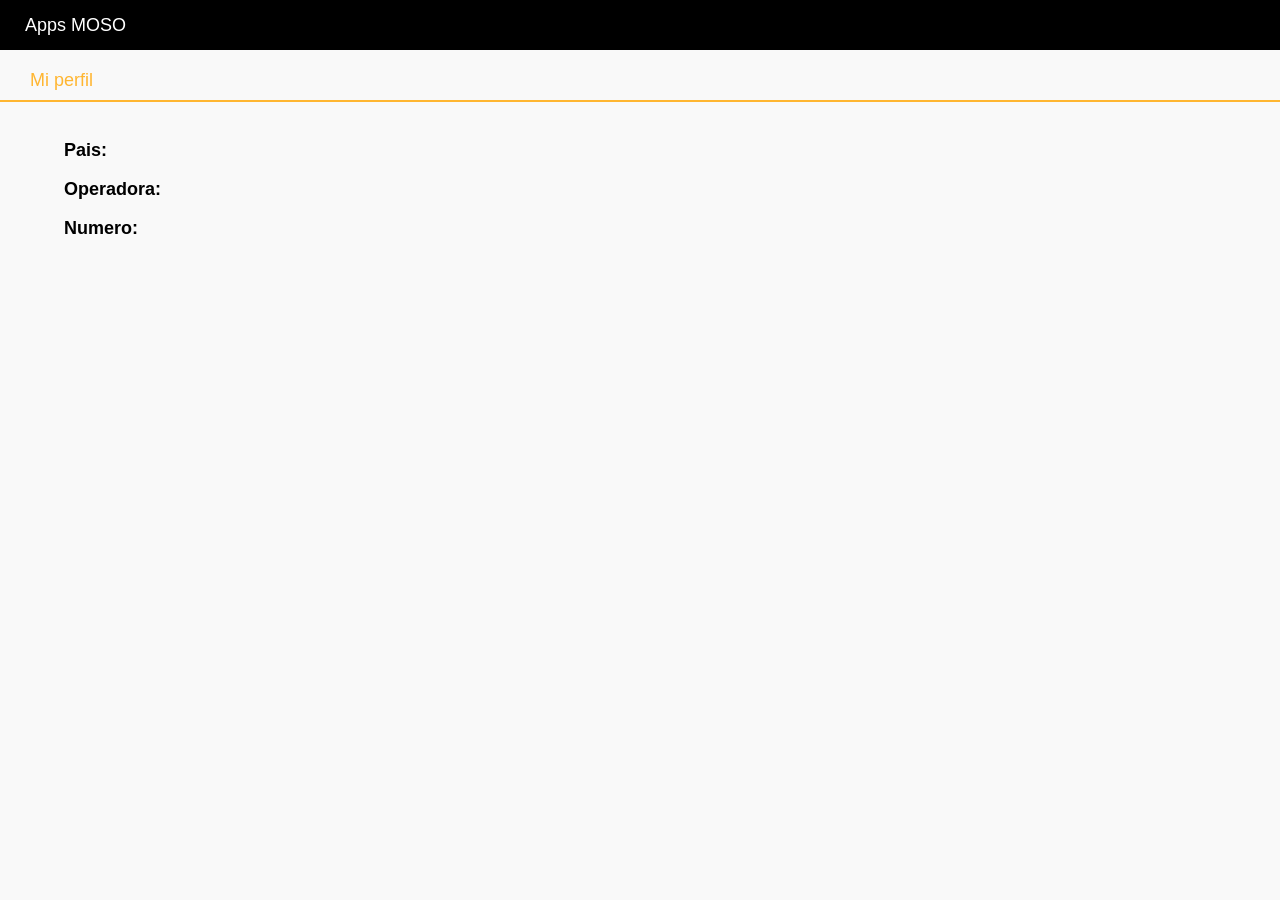
==== configuracion.html @ cb6ae663 "1.0" ====
<!doctype html>
<html>
<head>
<meta charset="utf-8">
<title>App MOSO</title>
	 
    <script src="js/jquery.js"></script>
     <script src="cordova-1.9.0.js"></script>
    <script src="js/getValoresActivacion.js"></script>	
     
<link rel="stylesheet" type="text/css" href="css.css">
</head>

<body onLoad="onLoad()">


<div class="page">
     <div class="head">
        <p><a href="http://bip.pe/bip/">Apps MOSO</a></p>
    </div>
    
    <div class="sub-head">
        Mi perfil
    </div>
    
     <div class="content-registro" >
    
    <p id="pais"><b>Pais: </b></p>
    <p id="operadora"><b>Operadora: </b></p>
    <p id="numero"><b>Numero: </b></p>
    
  
    
     </div>
  
    
 <div id="busy">Cargando...</div>
</div>
 

</body>
</html>
---- css.css ----
@charset "utf-8";
/* CSS Document */
.clear{
	clear:both;
} 
* input {
	-webkit-user-select: auto !important;
}

#chisteHoy, #chisteAyer{
	text-align:center;
	}
body{
	background-color:#f9f9f9;
	padding:0px;
	margin:0px;
	
	font-family:Helvetica,Arial,  sans-serif;
}
div.page{
	height:auto;
}
div.page div.head{
	line-height:50px;
	height:50px;
	padding:0px 10px;
	background-color:#000;
	text-align:left;
	font-size:18px;
	padding-left:25px;
	padding-right:25px;
}

div.page div.sub-head{
	line-height:40px;
	padding-top:10px;
	height:40px;
	color:#ffb631;
	text-align:left;
	font-size:18px;
	padding-left:30px;
	border-bottom:solid 2px #ffb631
}


/**********FORM REGISTRO**************/
.content-registro{
	width:90%; 
	margin:auto; 
	padding-top:20px;
	font-size:18px;
}

.content-registro h5{
	margin:5px 0px;
	color:#258cb9;
	font-size:18px;
	font-weight:500;
}
.content-registro h3{
	margin:5px 0px;
	color:#b6b6b6;
	font-size:18px;
	font-weight:500;
}

.content-registro select{
	padding: 5px;
	width: 100%;
	margin: auto;
}
.content-registro input{
	padding: 5px;
	width: 99%;
	margin: auto;
	border:solid 1px #999;
	-webkit-border-radius: 4px;
-moz-border-radius: 4px;
border-radius: 4px;
}

.content-registro .btnForm a{
	display:block;
	font-size:20px;
	text-align:center;
	padding:10px 20px;
	width:40%;
	color:#fff;
	background-color:#1b8ecd;
	margin:auto;	
	text-decoration:none;
	margin-top:30px;
	-webkit-border-radius: 4px;
-moz-border-radius: 4px;
border-radius: 4px;
}

/*************MENU**********/
.contentMenu {
	
	background-image: linear-gradient(bottom, rgb(14,110,189) 43%, rgb(27,143,205) 72%);
	background-image: -o-linear-gradient(bottom, rgb(14,110,189) 43%, rgb(27,143,205) 72%);
	background-image: -moz-linear-gradient(bottom, rgb(14,110,189) 43%, rgb(27,143,205) 72%);
	background-image: -webkit-linear-gradient(bottom, rgb(14,110,189) 43%, rgb(27,143,205) 72%);
	background-image: -ms-linear-gradient(bottom, rgb(14,110,189) 43%, rgb(27,143,205) 72%);
	
	background-image: -webkit-gradient(
		linear,
		left bottom,
		left top,
		color-stop(0.43, rgb(14,110,189)),
		color-stop(0.72, rgb(27,143,205))
	);
	
	height:35px;
	line-height:35px;
	
	padding-top:13px;
}

.contentMenu a{
	display:block;
	width:33%;
	float:left;
	color:white;
	text-align:center;
	font-size:13px;
	border-left:solid 1px white;
	line-height:20px;
	text-decoration:none;
	position:relative;
}
.contentMenu a.noborder{
	border:none;
}
.contentMenu a.select span{
	position:absolute;
	bottom:-15px;
	width:100%;
	left:0px;
	border-bottom:solid 5px #ffb631;
	display:block;
}

/**************BUSCAR ************/
.buscar{
	width:95%;
	margin:auto;
	padding:15px 0;
}
.buscar input{
	width:99%;
	margin:auto;
	border:solid 1px #ccc;
	padding:5px;
	
	-webkit-border-radius: 4px;
-moz-border-radius: 4px;
border-radius: 4px;
}

.baner
{
	width:95%;
	margin:auto;
	padding:0px 0;
	text-align:center;
}
.baner a
{
	display:block;
}
.space10{
	height:10px;
}
.baner img
{
	max-width:100%;
	border:none;
}

.tituloServicio
{
	width:95%;
	margin:auto;
	padding:15px 0 5px 0;
	text-align:center;
	border-bottom:solid 5px #459cd2;
	color:#459cd2;
	text-align:left; 
}

/*******SERVICIOS*************/
.servicios{
	width:95%;
	margin:auto;
}
.servicios  ul{
	margin:0px;
	padding:0px;
}
.servicios ul li{
	margin:0px;
	padding:0px;
	width:49.5%;
	float:left;
	border:solid 1px #ccc;
	list-style:none;
	
	background-image: linear-gradient(bottom, rgb(238,238,238) 27%, rgb(246,246,246) 64%, rgb(255,253,252) 82%);
background-image: -o-linear-gradient(bottom, rgb(238,238,238) 27%, rgb(246,246,246) 64%, rgb(255,253,252) 82%);
background-image: -moz-linear-gradient(bottom, rgb(238,238,238) 27%, rgb(246,246,246) 64%, rgb(255,253,252) 82%);
background-image: -webkit-linear-gradient(bottom, rgb(238,238,238) 27%, rgb(246,246,246) 64%, rgb(255,253,252) 82%);
background-image: -ms-linear-gradient(bottom, rgb(238,238,238) 27%, rgb(246,246,246) 64%, rgb(255,253,252) 82%);

background-image: -webkit-gradient(
	linear,
	left bottom,
	left top,
	color-stop(0.27, rgb(238,238,238)),
	color-stop(0.64, rgb(246,246,246)),
	color-stop(0.82, rgb(255,253,252))
);
border-bottom:none;
	
}
.servicios ul li.noborder{
	border-left:none;
}
.servicios ul li.siborder{
	border-bottom:solid 1px #ccc;
}

.servicios ul li .contentImg{
	width:50%;
	text-align:center;
	float:left;
	padding:10px 0;
}
.servicios ul li .contentImg img{
	max-width:95%;
}
.servicios ul li .contentTxt{
	width:50%;
	font-size:12px;
	float:right;
	padding:15px 0px;
}
.servicios ul li .contentImg a,
.servicios ul li .contentTxt a{
	text-decoration:none;
	color:#000;
}


.servicios ul li .contentTxt p{
	padding:0 5px;
}

.servicios ul li .contentTxt .horos{
	font-size:16px;
	line-height:25px;
	}
/*********** CHISTE **********/

.contentPage h1.hoy
{ 
	padding:20px 5px 5px 5px;
	border-bottom:solid 2px #ffb631;
	color:#ffb631;
	text-align:left;
}
.contentPage h1.ayer{
	padding:20px 5px 5px 5px;
	border-bottom:solid 2px #1b8ecd;
	color:#1b8ecd;
	text-align:left;
	}
	
.contentPage #chisteHoy{
	border-bottom:solid 1px #ccc;
	
		background-image: linear-gradient(bottom, rgb(238,238,238) 27%, rgb(246,246,246) 64%, rgb(255,253,252) 82%);
background-image: -o-linear-gradient(bottom, rgb(238,238,238) 27%, rgb(246,246,246) 64%, rgb(255,253,252) 82%);
background-image: -moz-linear-gradient(bottom, rgb(238,238,238) 27%, rgb(246,246,246) 64%, rgb(255,253,252) 82%);
background-image: -webkit-linear-gradient(bottom, rgb(238,238,238) 27%, rgb(246,246,246) 64%, rgb(255,253,252) 82%);
background-image: -ms-linear-gradient(bottom, rgb(238,238,238) 27%, rgb(246,246,246) 64%, rgb(255,253,252) 82%);

background-image: -webkit-gradient(
	linear,
	left bottom,
	left top,
	color-stop(0.27, rgb(238,238,238)),
	color-stop(0.64, rgb(246,246,246)),
	color-stop(0.82, rgb(255,253,252))
);

text-align:left;
padding:0px 20px 20px 20px;

}

.contentPage #chisteAyer{
	border-bottom:solid 1px #ccc;
	
		background-image: linear-gradient(bottom, rgb(238,238,238) 27%, rgb(246,246,246) 64%, rgb(255,253,252) 82%);
background-image: -o-linear-gradient(bottom, rgb(238,238,238) 27%, rgb(246,246,246) 64%, rgb(255,253,252) 82%);
background-image: -moz-linear-gradient(bottom, rgb(238,238,238) 27%, rgb(246,246,246) 64%, rgb(255,253,252) 82%);
background-image: -webkit-linear-gradient(bottom, rgb(238,238,238) 27%, rgb(246,246,246) 64%, rgb(255,253,252) 82%);
background-image: -ms-linear-gradient(bottom, rgb(238,238,238) 27%, rgb(246,246,246) 64%, rgb(255,253,252) 82%);

background-image: -webkit-gradient(
	linear,
	left bottom,
	left top,
	color-stop(0.27, rgb(238,238,238)),
	color-stop(0.64, rgb(246,246,246)),
	color-stop(0.82, rgb(255,253,252))
);

text-align:left;
padding:0px 20px 20px 20px;

}


/**************************************************************************/
/***************************  CINE    *************************************/
/**************************************************************************/

/*************MENU**********/
body.cine .contentMenu {
	
background-image: linear-gradient(bottom, rgb(55,53,54) 22%, rgb(86,92,90) 61%);
background-image: -o-linear-gradient(bottom, rgb(55,53,54) 22%, rgb(86,92,90) 61%);
background-image: -moz-linear-gradient(bottom, rgb(55,53,54) 22%, rgb(86,92,90) 61%);
background-image: -webkit-linear-gradient(bottom, rgb(55,53,54) 22%, rgb(86,92,90) 61%);
background-image: -ms-linear-gradient(bottom, rgb(55,53,54) 22%, rgb(86,92,90) 61%);

background-image: -webkit-gradient(
	linear,
	left bottom,
	left top,
	color-stop(0.22, rgb(55,53,54)),
	color-stop(0.61, rgb(86,92,90))
);
	 
}
 
body.cine .contentMenu a.select span{	 
	border-bottom:solid 5px #f81421;	 
}

/************* TITULO **********/
body.cine .contentPage h1.ayer{
	 
	border-bottom:solid 2px #f4151a;
	color:#f4151a;
	margin-bottom:0px;
	}

/************* CONTENT **********/
body.cine .contentPage {
	padding:0px;
	}

/*******SERVICIOS*************/
body.cine .servicios{
	width:100%;
}
body.cine .servicios ul li{
	width:49.6%;
	border:none !important;
	border-bottom:solid 1px #ccc !important;
	border-left:solid 1px #ccc !important;
}

body.cine .servicios ul li .contentImg{
	width:80%;
	text-align:center;
	float:none !important;
	margin:auto;
	padding-bottom:0px;
}
body.cine .servicios ul li .contentImg img{
	max-width:90%;
}
body.cine .servicios ul li .contentTxt{
	width:90%;
	font-size:16px;
	float:none !important;
	margin:auto;
	text-align:center;
	font-weight:bold;
}
body.cine .servicios ul li .contentTxt p{
	margin:0px;
}

/*******SALAS*************/

body.cine .salas{}
body.cine .salas .cine {
	padding:15px;
}
body.cine .salas .cine .contentImg{
	float:left;
	width:50%;
}
body.cine .salas .cine .contentImg img{
	max-width:90%;
}
body.cine .salas .cine .contentTxt{
	float:left;
	width:32%;
	padding-left:10px;
	padding-top:20px;
}
body.cine .salas ul{ margin:0px;
padding:0px;}
body.cine .salas ul li{
	padding:10px;
	list-style:none;
	border-top:solid 1px #ccc;
	cursor:pointer;
	
	background-image: linear-gradient(bottom, rgb(238,238,238) 12%, rgb(251,251,251) 56%);
background-image: -o-linear-gradient(bottom, rgb(238,238,238) 12%, rgb(251,251,251) 56%);
background-image: -moz-linear-gradient(bottom, rgb(238,238,238) 12%, rgb(251,251,251) 56%);
background-image: -webkit-linear-gradient(bottom, rgb(238,238,238) 12%, rgb(251,251,251) 56%);
background-image: -ms-linear-gradient(bottom, rgb(238,238,238) 12%, rgb(251,251,251) 56%);

background-image: -webkit-gradient(
	linear,
	left bottom,
	left top,
	color-stop(0.12, rgb(238,238,238)),
	color-stop(0.56, rgb(251,251,251))
);
padding-right:5px;

	}
body.cine .salas ul li .content-sala{
	background-image:url(img/flechaAzul.png);
	background-position:100% 48%;
	background-repeat:no-repeat;
	padding-right:20px;
	}
	
body.cine .salas ul li p{
	margin:0px;
	color:#067adf;
	
	}
body.cine .salas ul li span{
	margin:0px;
	color:#7a7a7a;
	}
	



/*******PELICULAS*************/

body.cine .peliculas{}
 
 
body.cine .peliculas ul{ margin:0px;
padding:0px;}
body.cine .peliculas ul li{
	padding:10px;
	list-style:none;
	border-top:solid 1px #ccc;
	cursor:pointer;
	
	background-image: linear-gradient(bottom, rgb(238,238,238) 12%, rgb(251,251,251) 56%);
background-image: -o-linear-gradient(bottom, rgb(238,238,238) 12%, rgb(251,251,251) 56%);
background-image: -moz-linear-gradient(bottom, rgb(238,238,238) 12%, rgb(251,251,251) 56%);
background-image: -webkit-linear-gradient(bottom, rgb(238,238,238) 12%, rgb(251,251,251) 56%);
background-image: -ms-linear-gradient(bottom, rgb(238,238,238) 12%, rgb(251,251,251) 56%);

background-image: -webkit-gradient(
	linear,
	left bottom,
	left top,
	color-stop(0.12, rgb(238,238,238)),
	color-stop(0.56, rgb(251,251,251))
);

	}
	
body.cine .peliculas ul li .imgPelicula{
	float:left;
	width:35%;
	text-align:center;
	}
body.cine .peliculas ul li .imgPelicula img{
	max-width:90%;
	}
	
body.cine .peliculas ul li .despelicula{
	float:right;
	width:54%;
	padding-left:10px;	
	background-image:url(img/flechaRojo.png);
	background-position:100% 48%;
	background-repeat:no-repeat;
	padding:5px 20px 20px 0px;
	}
	

body.cine .peliculas ul li p{
	margin:0px;
	color:#515151;
	padding-bottom:8px;
	
	}
body.cine .peliculas ul li span{
	margin:0px;
	color:#7a7a7a;
	display:block;
	padding-bottom:10px;
	}
body.cine .peliculas ul li a.vermas{
	padding:10px 20px;
	display:block;
	margin:auto;
	width:70%;
	color:white;
	background-color:#f4151a;
	text-align:center;
	-webkit-border-radius: 8px;
-moz-border-radius: 8px;
border-radius: 8px;
font-size:14px;
	}
	
	
/******* DETALLE DE PELICULA*************/	
body.cine .detalle #titulo{
	margin:0px;
	padding:10px;
	font-size:16px;
	text-align:left;
	color:#5d5d5d;
}
body.cine .detalle .contentDetalle{
	height:auto;
}

body.cine .detalle .contentDetalle .contentDetalleImagen{
	float:left;
	width:50%;
	text-align:center;
}
body.cine .detalle .contentDetalle .contentDetalleImagen img{
	max-width:90%;
}
	
body.cine .detalle .contentDetalle .contentDetalleOpciones{
	float:right;
	width:50%;
}
body.cine .detalle .contentDetalle .contentDetalleOpciones a{
	border:solid 1px #9fa5a1;
	padding:10px 0px;
	display:block;
	margin:auto;
	width:90%;
	color:white;
	background-color:#f4151a;
	text-align:center;
	-webkit-border-radius: 4px;
	-moz-border-radius: 4px;
	border-radius: 4px;
	font-size:15px;
	margin-bottom:8px;
	
	background-image: linear-gradient(bottom, rgb(191,30,22) 15%, rgb(238,34,37) 58%);
background-image: -o-linear-gradient(bottom, rgb(191,30,22) 15%, rgb(238,34,37) 58%);
background-image: -moz-linear-gradient(bottom, rgb(191,30,22) 15%, rgb(238,34,37) 58%);
background-image: -webkit-linear-gradient(bottom, rgb(191,30,22) 15%, rgb(238,34,37) 58%);
background-image: -ms-linear-gradient(bottom, rgb(191,30,22) 15%, rgb(238,34,37) 58%);

background-image: -webkit-gradient(
	linear,
	left bottom,
	left top,
	color-stop(0.15, rgb(191,30,22)),
	color-stop(0.58, rgb(238,34,37))
);
text-decoration:none;
}

body.cine .detalle .contentSipnosis, body.cine .detalle .contentGenero, body.cine .detalle .contentVideo, body.cine .detalle .contentHorario, body.cine .detalle .contentMapa{
	width:93%;
	margin:auto;
}
body.cine .detalle .contentSipnosis h3, body.cine .detalle .contentGenero h3, body.cine .detalle .contentVideo h3, body.cine .detalle .contentHorario h3,  body.cine .detalle .contentMapa h3{
	margin:0px;
	padding:10px 0px;
	font-size:16px;
	text-align:left;
	color:#5d5d5d;
}

body.cine .detalle .contentSipnosis p, body.cine .detalle .contentGenero p, body.cine .detalle .contentVideo p, body.cine .detalle .contentHorario p,  body.cine .detalle .contentMapa p{
	margin-top:0px;
}
		
/**************************************************************************/
/***************************  FIN CINE    *********************************/
/**************************************************************************/
 
 
 		
/**************************************************************************/
/******************************  RT    ************************************/
/**************************************************************************/
 
 
/*************MENU**********/
 
 
body.cine .contentMenu a.select span{	 
	border-bottom:solid 5px #ffb633 !important;	 
}

/************* TITULO **********/
body.cine .contentPage h1.ayer{	 
	border-bottom:solid 2px #ffb633 !important; 
	color:#ffb633 !important; 
	}
 
 
 body.cine .rt .salas ul li img{
	 max-width:65px;
 }
  body.cine .rt .salas ul li table{
	  width:100%;
 }
 /*  body.cine .rt .salas ul li table tr td:first-child{
	   max-width:65px;
 }*/
 body.cine .salas ul li .content-sala{
	 background-image:url(img/flechaAmarillo.png) !important;
 }
 body.cine .salas ul li p{
	 color:#302e2e !important;
 }
  
   body.cine .salas ul li span.precio{
	   background-color:#1790f8;
	   padding:5px 10px;
	   color:white;
	   margin-left:20px;
	   font-size:11px;
   }
	
/**************************************************************************/
/****************************** FIN  RT    ********************************/
/**************************************************************************/
 
 

div.page div.head p{
	padding:0px;
	margin:0px;
}
div.page div.head a{
	color:white;
	text-decoration:none;
}

.menuInicio{
	padding:80px 20px;
	}
.menuInicio a, .resultHoroscopo a{
	display:block;
	line-height:50px;
	height:50px;
	margin-bottom:25px;
	text-align:center;
	
	border: 1px solid #2373a5;
	background: #5393c5;
	font-weight: bold;
	color: #fff;
	cursor: pointer;
	text-shadow: 0 1px 1px #3373a5;
	text-decoration: none;
	background-image: -webkit-gradient(linear, left top, left bottom, from(#5393c5), to(#6facd5));
	background-image: -webkit-linear-gradient(#5393c5, #6facd5);
	background-image: -moz-linear-gradient(#5393c5, #6facd5);
	background-image: -ms-linear-gradient(#5393c5, #6facd5);
	background-image: -o-linear-gradient(#5393c5, #6facd5);
	background-image: linear-gradient(#5393c5, #6facd5);
	font-family: Helvetica, Arial, sans-serif
	}

.Submenu a{
	display:block;
	line-height:50px;
	height:50px;	
	text-align:center;
	text-decoration:none;
	float:left;
	width:49%;
	
	border: 1px solid #ccc;
	background: #eee;
	font-weight: bold;
	color: #222;
	text-shadow: 0 1px 0 #fff;
	background-image: -webkit-gradient(linear, left top, left bottom, from(#fff), to(#f1f1f1));
	background-image: -webkit-linear-gradient(#fff, #f1f1f1);
	background-image: -moz-linear-gradient(#fff, #f1f1f1);
	background-image: -ms-linear-gradient(#fff, #f1f1f1);
	background-image: -o-linear-gradient(#fff, #f1f1f1);
	background-image: linear-gradient(#fff, #f1f1f1)
	
	}
	
.Submenu a.active{
	border: 1px solid #2373a5;
	background: #5393c5;
	font-weight: bold;
	color: #fff;
	cursor: pointer;
	text-shadow: 0 1px 1px #3373a5;
	text-decoration: none;
	background-image: -webkit-gradient(linear, left top, left bottom, from(#5393c5), to(#6facd5));
	background-image: -webkit-linear-gradient(#5393c5, #6facd5);
	background-image: -moz-linear-gradient(#5393c5, #6facd5);
	background-image: -ms-linear-gradient(#5393c5, #6facd5);
	background-image: -o-linear-gradient(#5393c5, #6facd5);
	background-image: linear-gradient(#5393c5, #6facd5);
	font-family: Helvetica, Arial, sans-serif
}

.contentPage{
	padding:5px;
	}

.contentPage h1{
	padding:0px;
	margin:0px;
	margin-bottom:10px;
	color:#333;
	font-size:18px;
	text-align:center;
	}



div.page div.menu{
	border-bottom:2px solid #33b5e5;
	border-top:2px solid #33b5e5;
}
div.page div.menu a{
	display:inline-block;
	width:49%;
	min-height:40px;
	vertical-align:middle;
	color:white;
	text-align:center;
	line-height:40px;
	text-decoration:none;
}
div.page div.menu a.select{
	background-color:#33819e;
	font-weight:bold;
}

div.page div.menu a.titulo{
	width:auto;
	text-align:left;
	padding-left:10px;
}

 
#busy {
	display:none;
	position: absolute;
	top: 50%;
 	left: 50%;
	margin-left: -65px;
	margin-top: -31px;
	color: #fff;
	font-size: 24px;	
	z-index:6;
	background-color: #000;
	opacity:0.8;
 	width:100px;
	height:32px;
	padding: 30px;
	-moz-border-radius: 10px;
    -webkit-border-radius: 10px;
    -khtml-border-radius: 10px;
    border-radius: 10px;
	
}
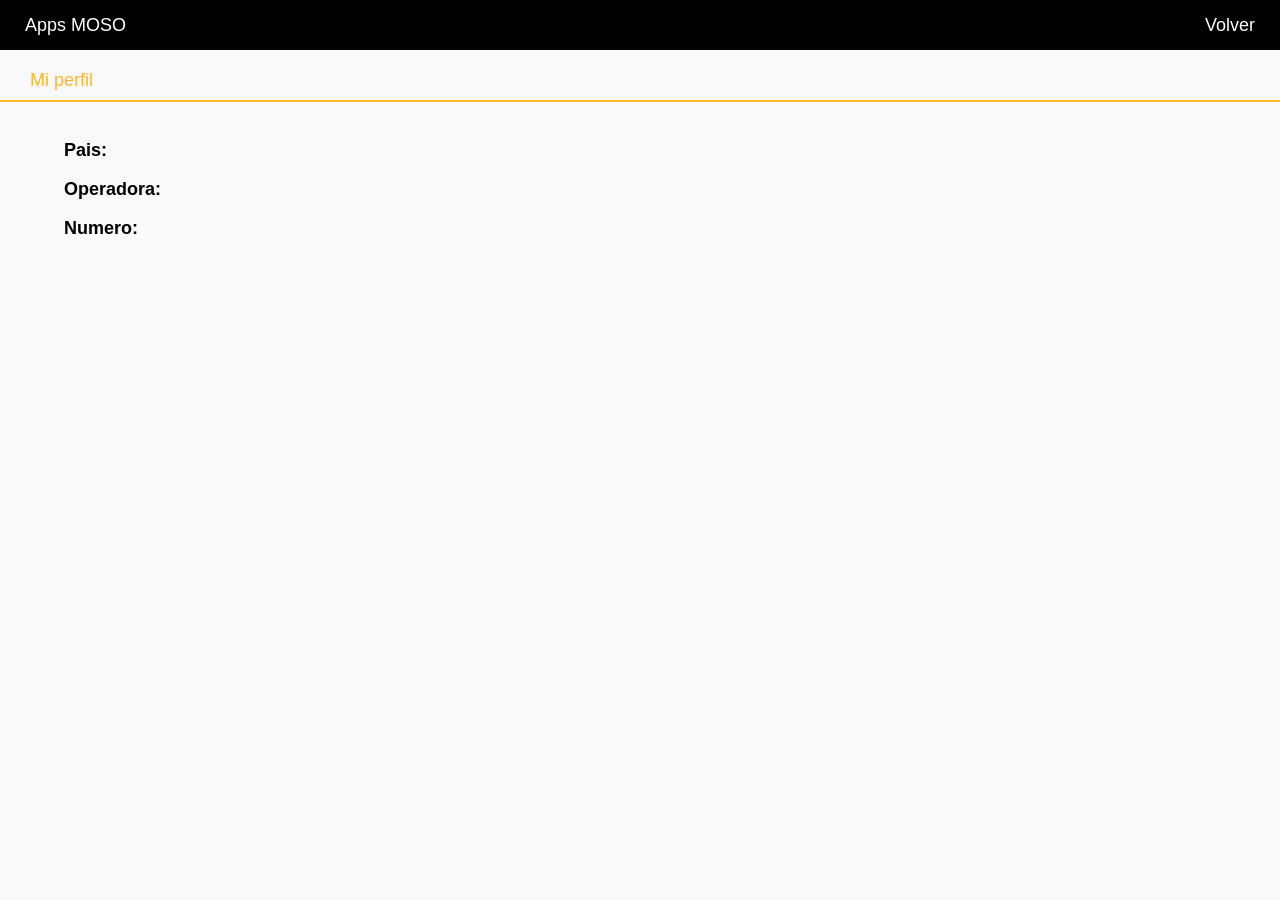
==== commit 4fea7e8b: "1.2" ====
--- a/configuracion.html
+++ b/configuracion.html
@@ -16,7 +16,7 @@
 
 <div class="page">
      <div class="head">
-        <p><a href="http://bip.pe/bip/">Apps MOSO</a></p>
+        <p><a style="float:left;" href="index.html">Apps MOSO</a><a style="float:right;" href="index.html">Volver</a></p>
     </div>
     
     <div class="sub-head">
--- a/css.css
+++ b/css.css
@@ -655,6 +655,8 @@
 	   color:white;
 	   margin-left:20px;
 	   font-size:11px;
+	   display:block;
+	   text-align:center;
    }
 	
 /**************************************************************************/
